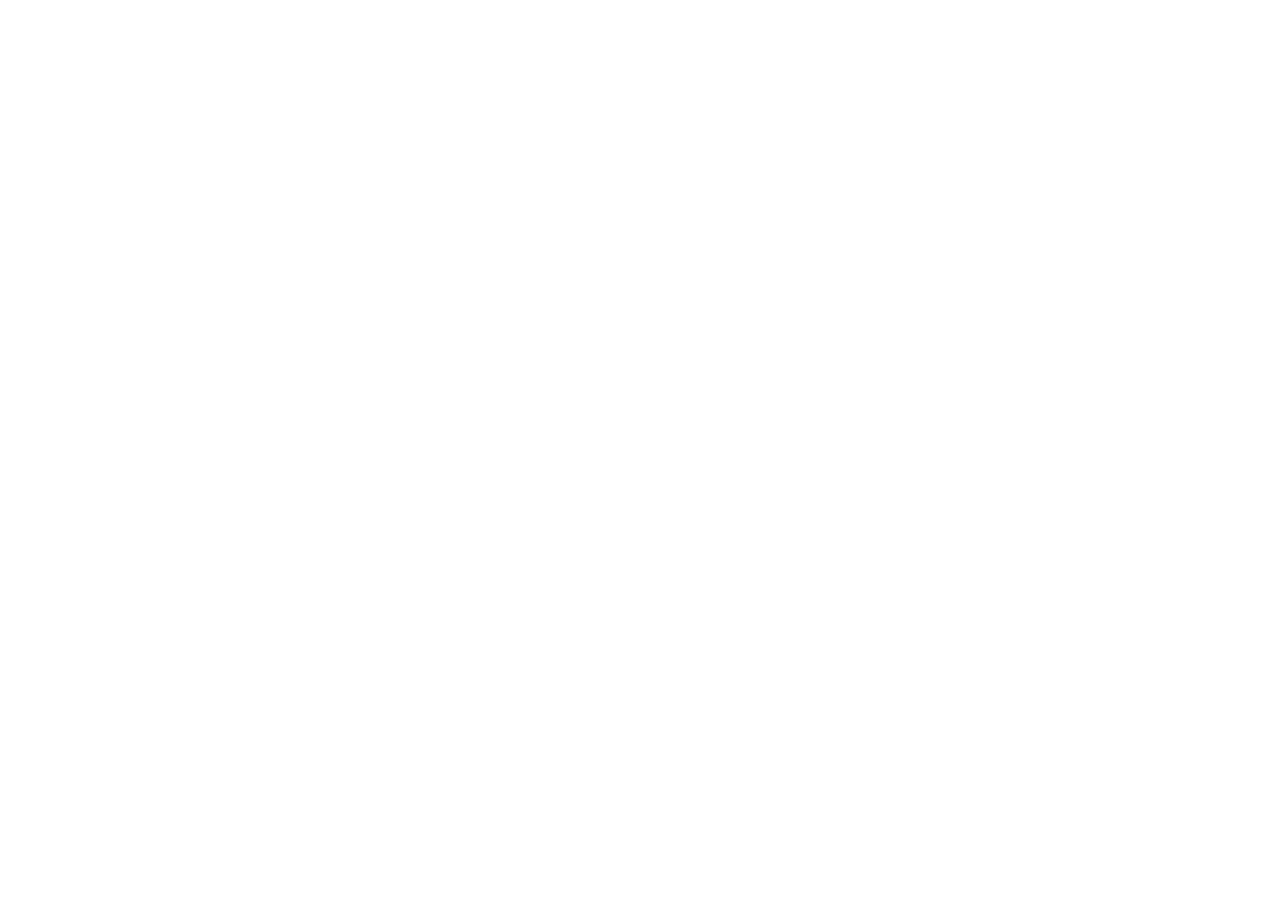
==== 2학년.html @ 6d45edf0 "Add files via upload" ====
<!doctype html>
<html>
<head>
    <meta charset="utf-8">
    <title>First Webpage</title>
    <link rel="stylesheet" href="style.css">
    <link rel="preconnect" href="https://fonts.googleapis.com">
    <link rel="preconnect" href="https://fonts.gstatic.com" crossorigin>
    <link href="https://fonts.googleapis.com/css2?family=Noto+Sans+KR:wght@100;400;500&display=swap" rel="stylesheet">
</head>
---- style.css ----
body{
    padding: 50px;
}
h1 {
    text-align: center;
    font-family: 'Noto Sans KR', sans-serif;
    font-weight: 900;
    padding: 20px;
    line-height: 25px;
}
h2 {
    text-align: center;
    font-family: 'Noto Sans KR', sans-serif;
    font-weight: 100;
    padding: 10px;
    line-height: 40px;
}
.wrapper{
    display: flex;
    justify-content: center;
    align-items: center;
    min-height: 100vh;
}
.box_shadow{
    box-shadow: 4px 4px 10px rgba(0, 0, 0, 0.6);
    border-radius: 10px;
}
a {
    text-decoration-line: none;
    color: black;
}
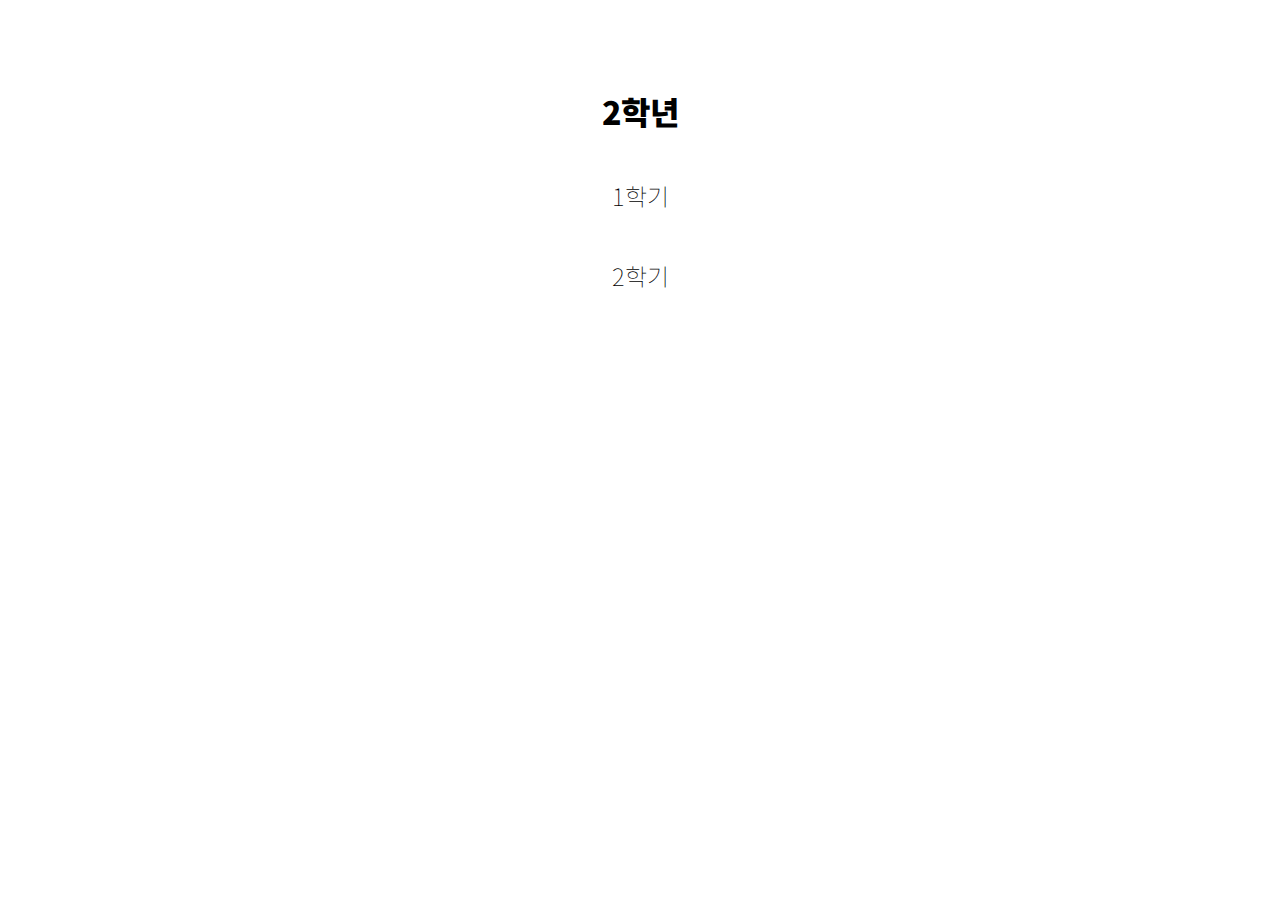
==== commit cc99c78b: "Add files via upload" ====
--- a/2학년.html
+++ b/2학년.html
@@ -7,4 +7,9 @@
     <link rel="preconnect" href="https://fonts.googleapis.com">
     <link rel="preconnect" href="https://fonts.gstatic.com" crossorigin>
     <link href="https://fonts.googleapis.com/css2?family=Noto+Sans+KR:wght@100;400;500&display=swap" rel="stylesheet">
-</head>+</head>
+<body>
+    <div class="a"><h1>2학년</h1></div>
+    <h2><a href="2-1.html">1학기</a></h2>
+    <h2><a href="2-2.html">2학기</a></h2>
+</body>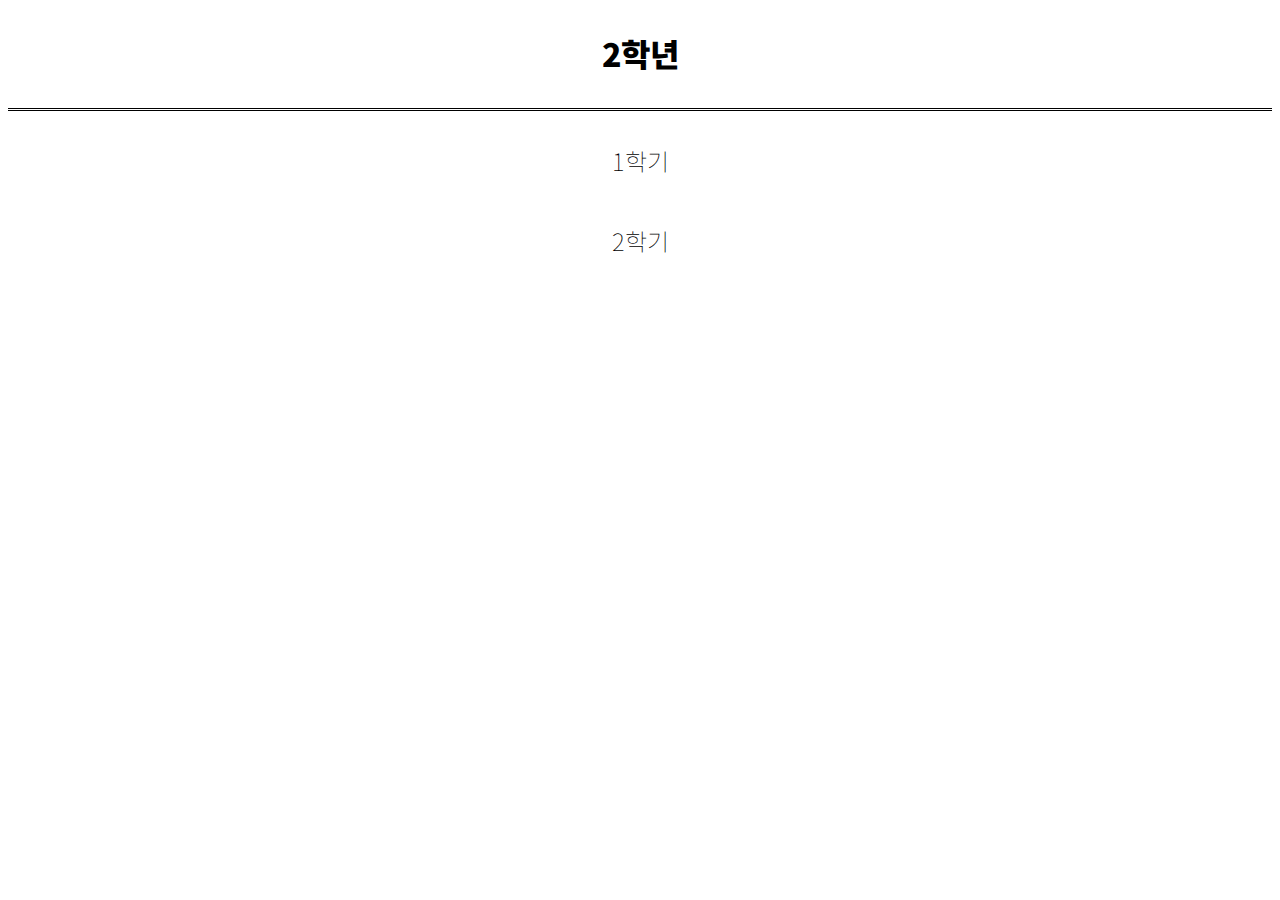
==== commit bb384a4f: "Update 2학년.html" ====
--- a/2학년.html
+++ b/2학년.html
@@ -3,7 +3,7 @@
 <head>
     <meta charset="utf-8">
     <title>First Webpage</title>
-    <link rel="stylesheet" href="style.css">
+    <link rel="stylesheet" href="style2.css">
     <link rel="preconnect" href="https://fonts.googleapis.com">
     <link rel="preconnect" href="https://fonts.gstatic.com" crossorigin>
     <link href="https://fonts.googleapis.com/css2?family=Noto+Sans+KR:wght@100;400;500&display=swap" rel="stylesheet">
@@ -12,4 +12,4 @@
     <div class="a"><h1>2학년</h1></div>
     <h2><a href="2-1.html">1학기</a></h2>
     <h2><a href="2-2.html">2학기</a></h2>
-</body>+</body>
--- a/style2.css
+++ b/style2.css
@@ -0,0 +1,21 @@
+h1 {
+    text-align: center;
+    font-family: 'Noto Sans KR', sans-serif;
+    font-weight: 900;
+    padding: 20px;
+    line-height: 25px;
+}
+h2 {
+    text-align: center;
+    font-family: 'Noto Sans KR', sans-serif;
+    font-weight: 100;
+    padding: 10px;
+    line-height: 40px;
+}
+.a {
+    border-bottom: 3px double black;
+}
+a {
+    text-decoration-line: none;
+    color: black;
+}